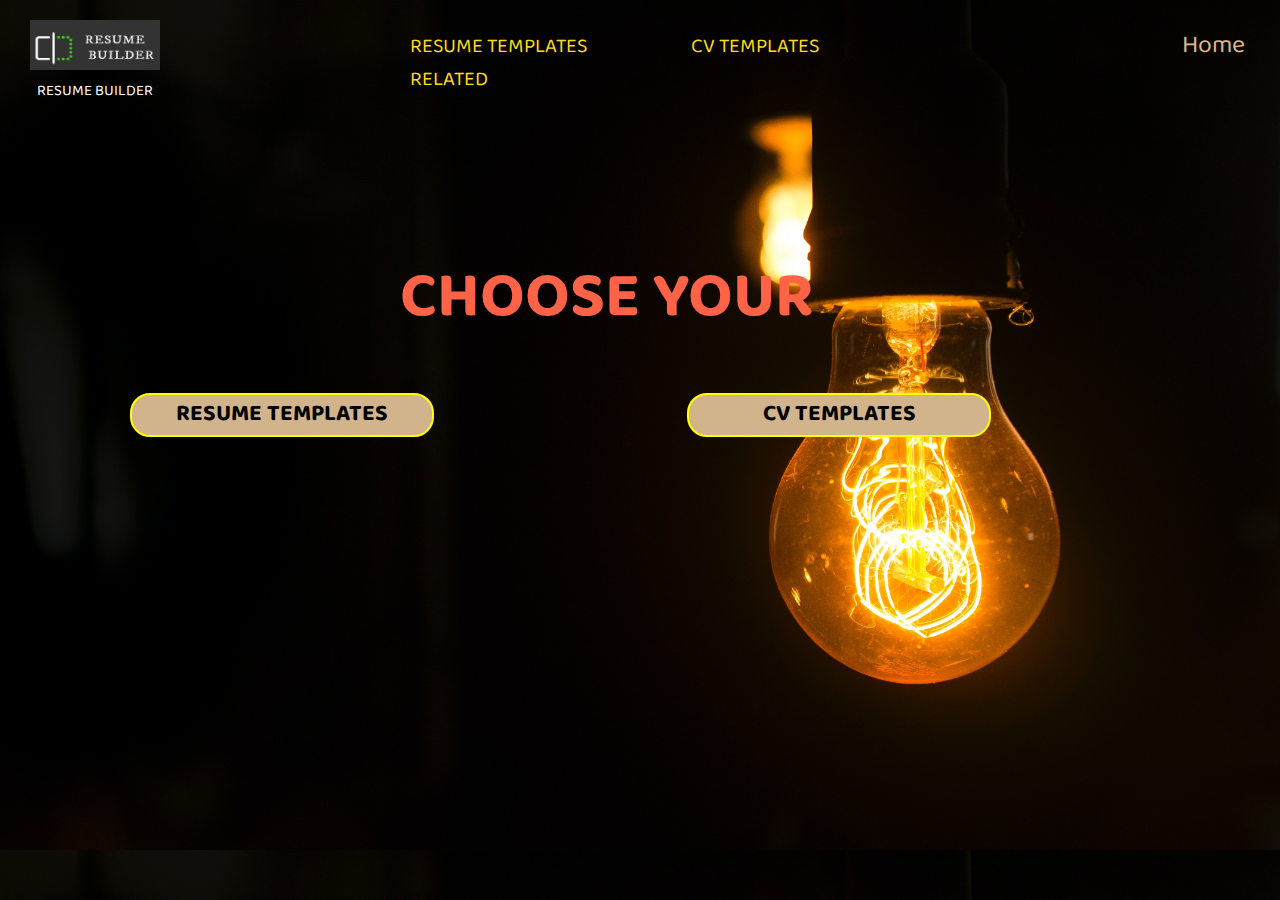
==== 1stpage.html @ 0362faed "main" ====
<!DOCTYPE html>
<html lang="en">
<head>
    <meta charset="UTF-8">
    <meta http-equiv="X-UA-Compatible" content="IE=edge">
    <meta name="viewport" content="width=device-width, initial-scale=1.0">
    <link rel="stylesheet" href="1stpage.css">
    <title>RESUME BUILDER</title>
</head>
<link rel="preconnect" href="https://fonts.googleapis.com">
<link rel="preconnect" href="https://fonts.gstatic.com" crossorigin>
<link href="https://fonts.googleapis.com/css2?family=Baloo+Bhai+2:wght@500&display=swap" rel="stylesheet">
<body>
    <header class="header"> 
        <div class="left"> 
            <img src="loginpagelogo.png" alt="">
            <div>RESUME BUILDER</div>
        </div>
        <div class="mid">
            <ul class="navbar">
                <li><a href="resumetemplates.html">RESUME TEMPLATES</a></li>
                <li><a href="cvtemplates.html">CV TEMPLATES</a></li>
                <li><a href="related.html">RELATED</a></li>                
            </ul>
        </div>
        <a href="homepage.html" class="right">Home</a>
        <div class="heading">
            <h1>CHOOSE YOUR</h1>
        </div>
        <div class="rt">
            <a href="resumetemplates.html" class="resbut">RESUME TEMPLATES</a>
        </div>
        <div class="ct">
            <a href="cvtemplates.html" class="cvbut">CV TEMPLATES</a>
        </div>
    </header>
    
</body>
</html>
---- 1stpage.css ----
body{
    font-family: 'Baloo Bhai 2', cursive;
    color: white;
    padding: 0%;
    margin: 0%;
    background-image: url('1stpagebackground.jpg') ;    
    background-size:cover;
    height: 100%;
    
}
.left{
   display: inline-block;
   position: absolute ;
   left:30px;
   top: 20px;
}
.left img{
   width: 130px;
   height: 50px;
}
.left div{
   color: rgb(255, 255, 255);
   text-align: center;
   font-size: 15px;

}
.mid{
   font-size: 20px;
   display: block;
   margin: 30px auto;
   width: 50%;
}
.right{
   margin: 5px;
   position: absolute ;
   right:30px;
   top: 20px;
   display: inline-block;
   color: burlywood;
   font-size: 25px;
   text-decoration: none;
}
.right:hover{
    color: skyblue;
    text-decoration: underline;
}
.navbar li{
   display: inline;
}
.navbar li a{
   color: #ffdb16;
   text-decoration: none;
   padding: 50px;
}
.navbar li a:hover{
   text-decoration: underline;
   color: skyblue;
}
.rt{
   border: 2px solid yellow;
   margin-left:130px;
   height: 40px;
   width:300px;
   text-align: center;
   align-items: center;
   background-color: tan;
   font-size: 23px;
   font-weight: bold;
   border-radius: 20px;
   display: inline-block;
}
.resbut{
   color: black;
   padding-top: 10px;
   text-align: center;
   align-items: center;
   text-decoration: none;
}
.ct{
   margin-left: 250px;
   border: 2px solid yellow;
   display: inline-block;
   height: 40px;
   width:300px;
   text-align: center;
   align-items: center;
   background-color: tan;
   border-radius: 20px;
   font-weight: bold;
}
.cvbut{
   color: black;
   font-size: 23px;
   padding-top: 10px;
   text-align: center;
   align-items: center;
   text-decoration: none;
}
.heading h1{
   font-size: 4rem;
   margin-top: 150px;
   margin-left: 400px; 
   color: tomato;
} 
.cvbut:hover{
   text-decoration: underline;
   color: blue;
   
}
.resbut:hover{
   text-decoration: underline;
   color: blue;
}
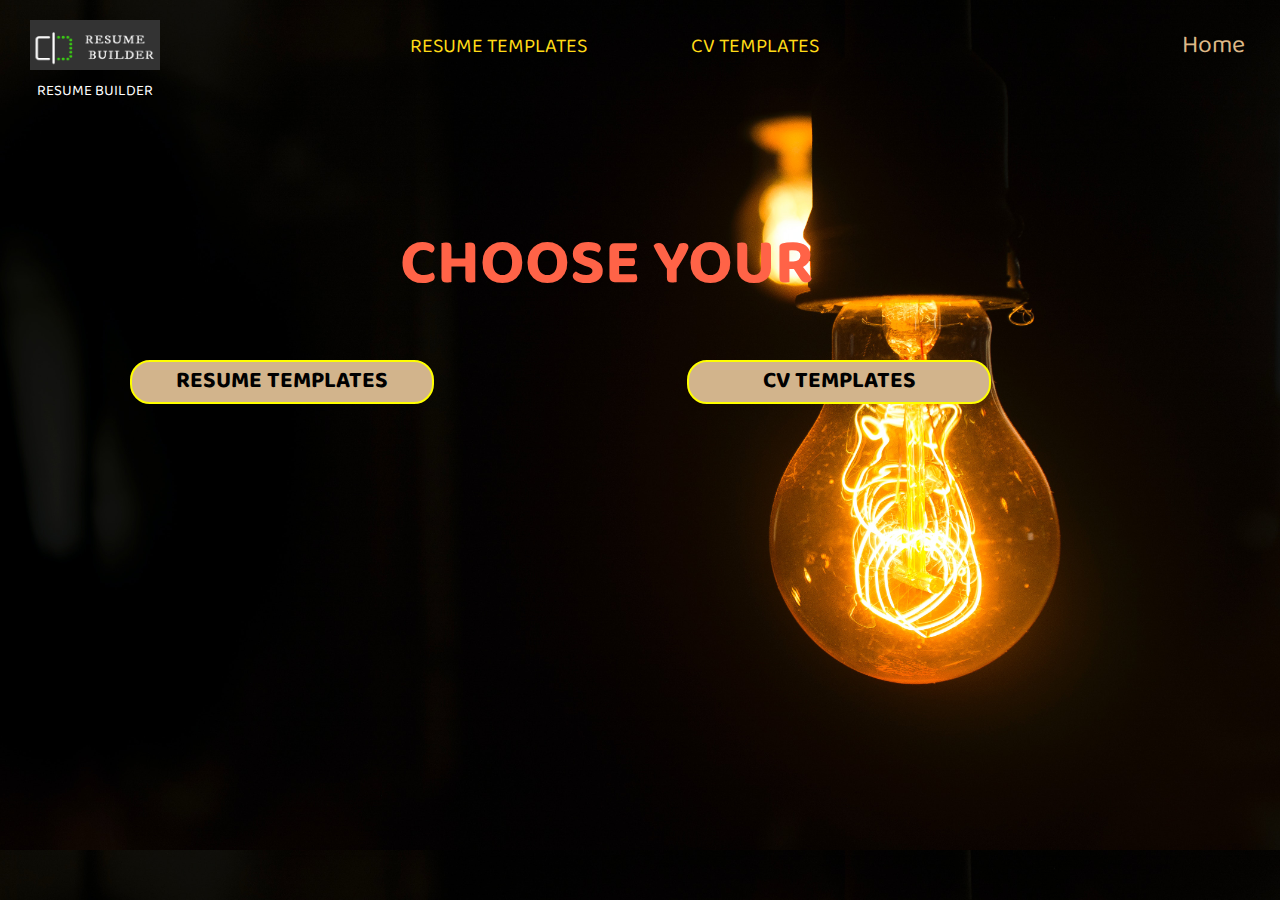
==== commit ba4352ad: "main" ====
--- a/1stpage.html
+++ b/1stpage.html
@@ -20,10 +20,9 @@
             <ul class="navbar">
                 <li><a href="resumetemplates.html">RESUME TEMPLATES</a></li>
                 <li><a href="cvtemplates.html">CV TEMPLATES</a></li>
-                <li><a href="related.html">RELATED</a></li>                
             </ul>
         </div>
-        <a href="homepage.html" class="right">Home</a>
+        <a href="index.html" class="right">Home</a>
         <div class="heading">
             <h1>CHOOSE YOUR</h1>
         </div>
